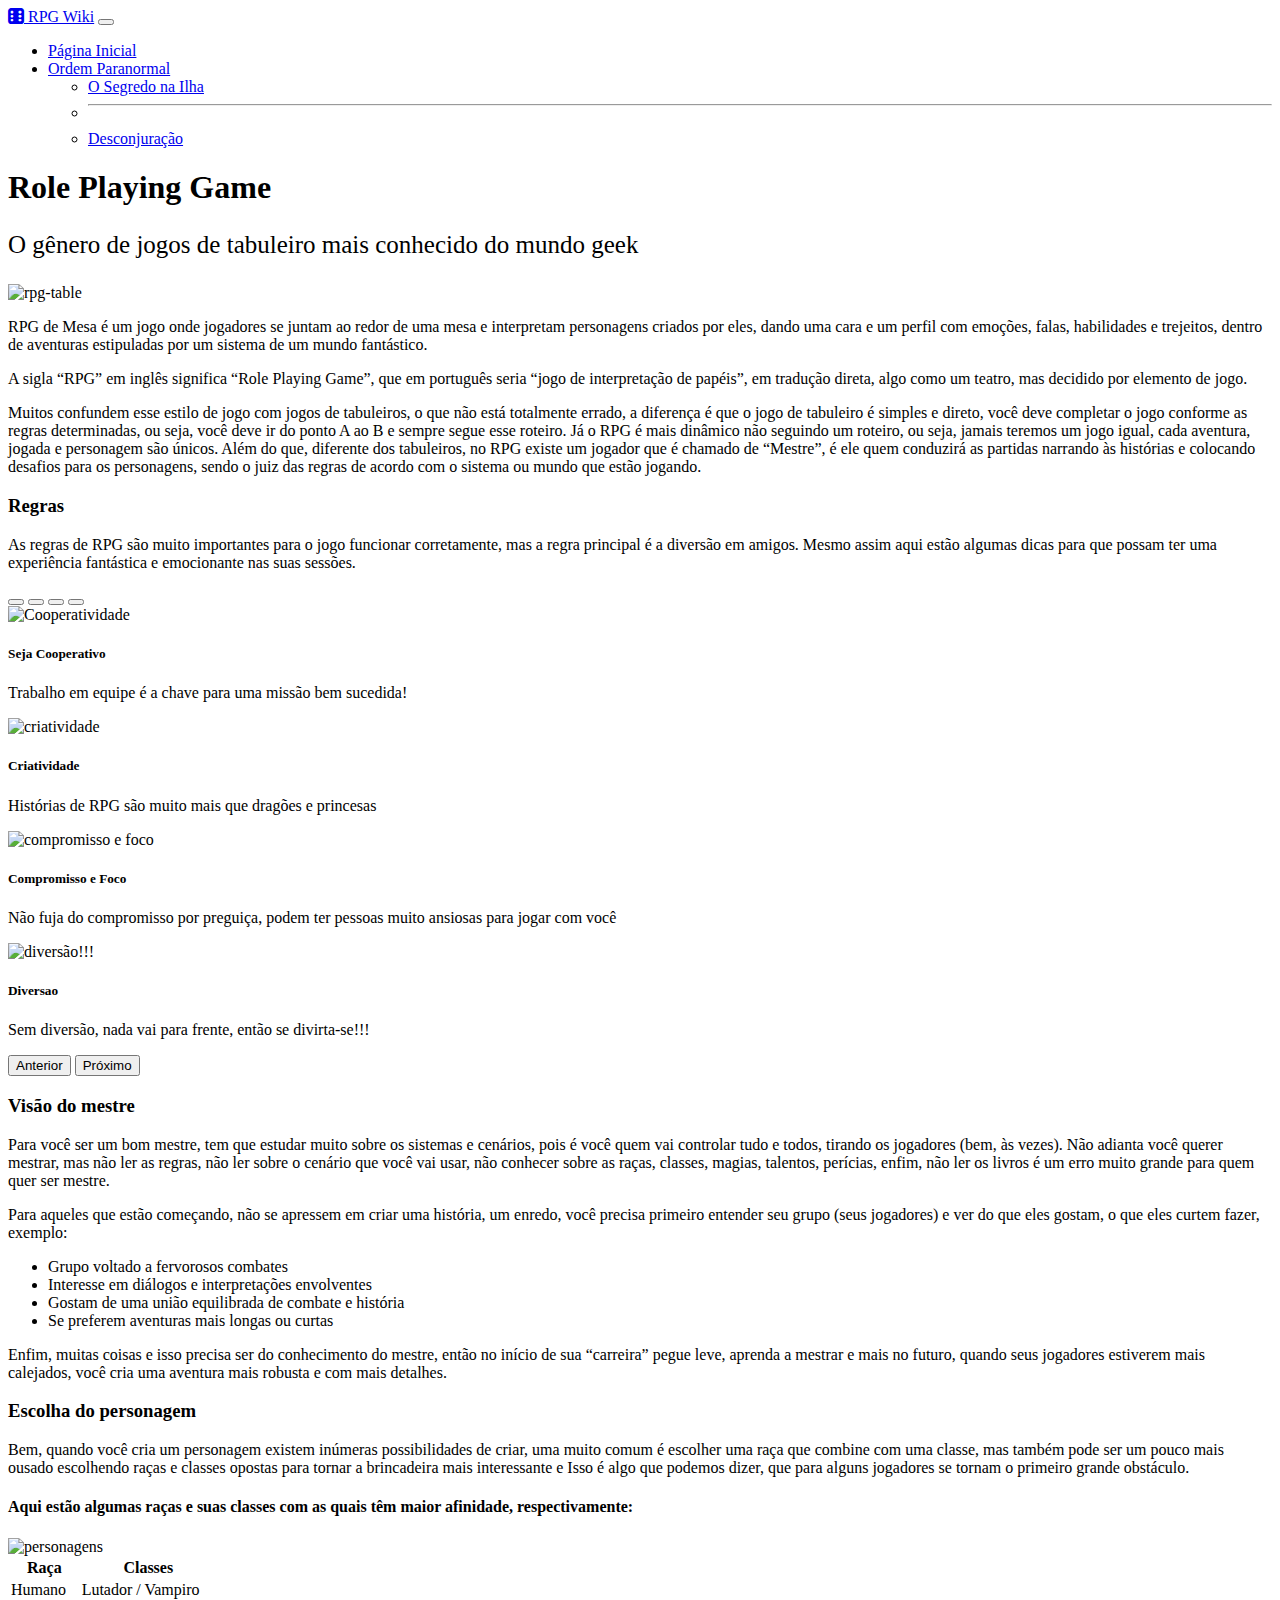
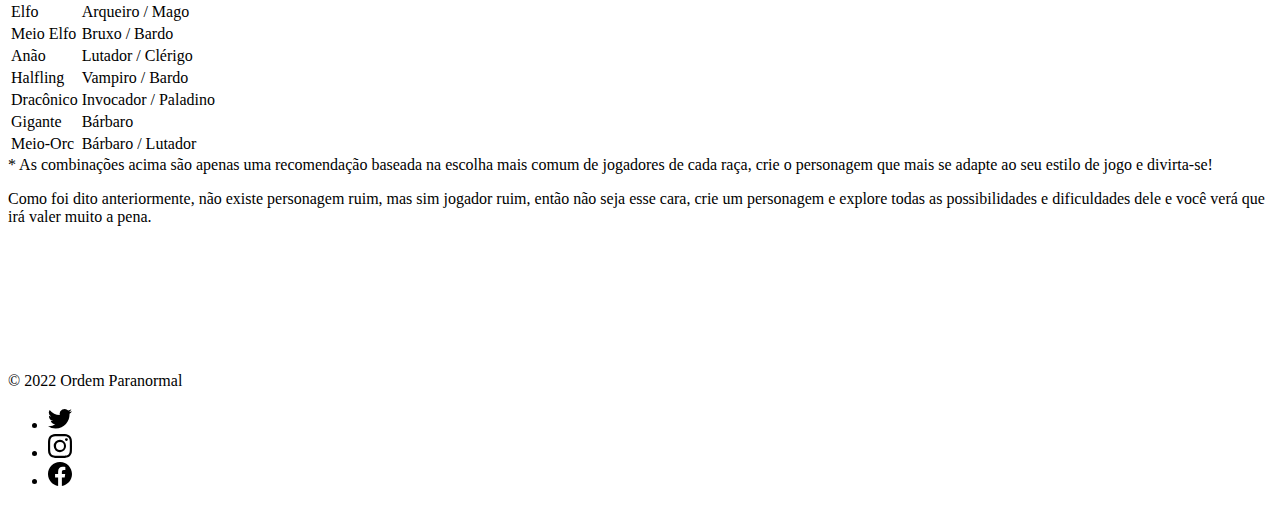
==== Index.html @ 6146f98d "Primeira versão" ====
<!DOCTYPE html>
<html lang="en">

    <head>
        <meta charset="UTF-8">
        <meta http-equiv="X-UA-Compatible" content="IE=edge">
        <meta name="viewport" content="width=device-width, initial-scale=1.0">
        <title>RPG de mesa</title>
        <!-- CSS only -->
        <link
            href="https://cdn.jsdelivr.net/npm/bootstrap@5.2.0/dist/css/bootstrap.min.css"
            rel="stylesheet"
            integrity="sha384-gH2yIJqKdNHPEq0n4Mqa/HGKIhSkIHeL5AyhkYV8i59U5AR6csBvApHHNl/vI1Bx"
            crossorigin="anonymous">
        <!-- JavaScript Bundle with Popper -->
        <script
            src="https://cdn.jsdelivr.net/npm/bootstrap@5.2.0/dist/js/bootstrap.bundle.min.js"
            integrity="sha384-A3rJD856KowSb7dwlZdYEkO39Gagi7vIsF0jrRAoQmDKKtQBHUuLZ9AsSv4jD4Xa"
            crossorigin="anonymous"></script>
        <!-- Link para pegar os ícones -->
        <link rel="stylesheet"
            href="https://cdn.jsdelivr.net/npm/bootstrap-icons@1.9.1/font/bootstrap-icons.css">
        <link rel="stylesheet" href="css.css">
    </head>

    <body class="d-flex flex-column min-vh-100">

        <!-- Navbar -->
        <nav class="navbar navbar-expand-lg navbar-dark" id="nav-inic">
            <div class="container-fluid">
                <a class="navbar-brand ms-2" href="Index.html"><i class="bi bi-dice-6-fill"></i>
                    RPG Wiki</a>
                <button class="navbar-toggler" type="button"
                    data-bs-toggle="collapse"
                    data-bs-target="#navbarSupportedContent"
                    aria-controls="navbarSupportedContent" aria-expanded="false"
                    aria-label="Toggle navigation">
                    <span class="navbar-toggler-icon"></span>
                </button>
                <div class="collapse navbar-collapse"
                    id="navbarSupportedContent">
                    <ul class="navbar-nav">
                        <li class="nav-item">
                            <a class="nav-link active" aria-current="page"
                                href="index.html">Página Inicial</a>
                        </li>
                        <li class="nav-item dropdown">
                            <a class="nav-link dropdown-toggle" href="#"
                                role="button" data-bs-toggle="dropdown"
                                aria-expanded="false">
                                Ordem Paranormal</a>
                            <ul class="dropdown-menu">
                                <li><a class="dropdown-item"
                                        href="OSNI.html">O Segredo na Ilha</a></li>
                                <li>
                                    <hr class="dropdown-divider">
                                </li>
                                <li><a class="dropdown-item"
                                        href="OPD.html">Desconjuração</a></li>
                            </ul>
                        </li>
                    </ul>
                </div>
            </div>
        </nav>

        <div class="container" id="pag-inicial">

            <!-- Título -->
            <div class="row mt-5">
                <div class="col-lg-11 offset-lg-1">
                    <h1>Role Playing Game</h1>
                </div>
                <div class="col-lg-11 offset-lg-1">
                    <p style="font-weight:500; font-size:25px">O gênero de jogos de tabuleiro mais
                        conhecido do mundo geek</p>
                </div>
            </div>

            <!-- Texto inicial -->
            <div class="row justify-content-evenly mt-5">
                <div class="col-lg-6 mb-lg-0 mb-5"><img id="adjust-size-w"
                        src="imgs/pag1/rpg-table.png" alt="rpg-table">
                </div>
                <div class="col-lg-4 align-self-center">
                    <p>RPG de Mesa é um jogo onde jogadores se juntam ao redor
                        de uma mesa e interpretam personagens criados
                        por eles, dando uma cara e um perfil com emoções, falas,
                        habilidades e trejeitos, dentro de
                        aventuras estipuladas por um sistema de um mundo
                        fantástico.</p>

                    <p>A sigla “RPG” em inglês significa “Role Playing Game”,
                        que em português seria “jogo de interpretação
                        de papéis”, em tradução direta, algo como um teatro, mas
                        decidido por elemento de jogo.</p>
                </div>
            </div>
            <div class="row justify-content-center my-3">
                <div class="col-lg-8">
                    <p>Muitos confundem esse estilo de jogo com jogos de
                        tabuleiros, o que não está totalmente errado, a
                        diferença é que o jogo de tabuleiro é simples e direto,
                        você deve completar o jogo conforme as
                        regras determinadas, ou seja, você deve ir do ponto A ao
                        B e sempre segue esse roteiro. Já o RPG é
                        mais dinâmico não seguindo um roteiro, ou seja, jamais
                        teremos um jogo igual, cada aventura, jogada
                        e personagem são únicos. Além do que, diferente dos
                        tabuleiros, no RPG existe um jogador que é
                        chamado de “Mestre”, é ele quem conduzirá as partidas
                        narrando às histórias e colocando desafios
                        para os personagens, sendo o juiz das regras de acordo
                        com o sistema ou mundo que estão jogando.</p>
                </div>
            </div>
        </div>

            <!-- Carousel / Regras -->
        <div class="container-fluid">
            <div class="row justify-content-center py-5 bg-black bg-opacity-25">
                <div class="col-lg-4 col-8 align-self-lg-center text-center">
                    <h3 class="mb-5">Regras</h3>
                    <p>As regras de RPG são muito importantes para o jogo
                        funcionar corretamente, mas a regra principal é a
                        diversão em amigos. Mesmo assim aqui estão algumas dicas
                        para que possam ter uma experiência
                        fantástica e emocionante nas suas sessões.</p>
                </div>
                <div class="col-lg-6 col-10">
                    <div class="carousel slide carousel-fade altura-carousel" id="carousel" data-bs-ride="carousel">
                        <div class="carousel-indicators">
                            <button type="button" data-bs-target="#carousel"
                                data-bs-slide-to="0" class="active"
                                aria-current="true" aria-label="Slide 1"></button>
                            <button type="button" data-bs-target="#carousel"
                                data-bs-slide-to="1"
                                aria-label="Slide 2"></button>
                            <button type="button" data-bs-target="#carousel"
                                data-bs-slide-to="2"
                                aria-label="Slide 3"></button>
                            <button type="button" data-bs-target="#carousel"
                                data-bs-slide-to="3"
                                aria-label="Slide 4"></button>
                        </div>
                        <div class="carousel-inner">
                            <div class="carousel-item active" id="carousel-item"
                                data-bs-interval="5000">
                                <img id="carousel-img"
                                    src="imgs/pag1/cooperative.png"
                                    class="d-block w-100"
                                    alt="Cooperatividade">
                                <div class="carousel-caption d-none d-md-block">
                                    <h5>Seja Cooperativo</h5>
                                    <p>Trabalho em equipe é a chave para uma
                                        missão bem sucedida!</p>
                                </div>
                            </div>
                            <div class="carousel-item" id="carousel-item"
                                data-bs-interval="5000">
                                <img id="carousel-img"
                                    src="imgs/pag1/criatividade.png"
                                    class="d-block w-100" alt="criatividade">
                                <div class="carousel-caption d-none d-md-block">
                                    <h5>Criatividade</h5>
                                    <p>Histórias de RPG são muito mais que
                                        dragões e princesas</p>
                                </div>
                            </div>
                            <div class="carousel-item" id="carousel-item"
                                data-bs-interval="5000">
                                <img id="carousel-img"
                                    src="imgs/pag1/compromisso.png"
                                    class="d-block w-100"
                                    alt="compromisso e foco">
                                <div class="carousel-caption d-none d-md-block">
                                    <h5>Compromisso e Foco</h5>
                                    <p>Não fuja do compromisso por preguiça,
                                        podem ter pessoas muito ansiosas para
                                        jogar com
                                        você</p>
                                </div>
                            </div>
                            <div class="carousel-item" id="carousel-item"
                                data-bs-interval="5000">
                                <img id="carousel-img"
                                    src="imgs/pag1/diversao.png" class="d-block
                                    w-100" alt="diversão!!!">
                                <div class=" carousel-caption d-none
                                    d-md-block">
                                    <h5>Diversao</h5>
                                    <p>Sem diversão, nada vai para frente, então
                                        se divirta-se!!!</p>
                                </div>
                            </div>
                        </div>
                        <button class="carousel-control-prev" type="button"
                            data-bs-target="#carousel" data-bs-slide="prev">
                            <span class="carousel-control-prev-icon"
                                aria-hidden="true"></span>
                            <span class="visually-hidden">Anterior</span>
                        </button>
                        <button class="carousel-control-next" type="button"
                            data-bs-target="#carousel" data-bs-slide="next">
                            <span class="carousel-control-next-icon"
                                aria-hidden="true"></span>
                            <span class="visually-hidden">Próximo</span>
                        </button>
                    </div>
                </div>
            </div>
        </div>
        <div class="container" id="pag-inicial">

            <!-- Visão do mestre -->

            <div class="row justify-content-center mt-5 my-lg-5">
                <div class="col-lg-12">
                    <h3>Visão do mestre</h3>
                </div>
                <div class="col-lg-8 mt-lg-5">
                    <p>Para você ser um bom mestre, tem que estudar muito sobre
                        os sistemas e cenários, pois é você quem vai
                        controlar tudo e todos, tirando os jogadores (bem, às
                        vezes). Não adianta você querer mestrar, mas não
                        ler as regras, não ler sobre o cenário que você vai
                        usar, não conhecer sobre as raças, classes, magias,
                        talentos, perícias, enfim, não ler os livros é um erro
                        muito grande para quem quer ser mestre.</p>
                    <p>Para aqueles que estão começando, não se apressem em
                        criar uma história, um enredo, você precisa primeiro
                        entender seu grupo (seus jogadores) e ver do que eles
                        gostam, o que eles curtem fazer, exemplo:</p>
                    <ul>
                        <li>Grupo voltado a fervorosos combates</li>
                        <li>Interesse em diálogos e interpretações envolventes</li>
                        <li>Gostam de uma união equilibrada de combate e
                            história</li>
                        <li>Se preferem aventuras mais longas ou curtas</li>
                    </ul>
                    <p>Enfim, muitas coisas e isso precisa ser do conhecimento
                        do mestre, então no início de sua “carreira”
                        pegue leve, aprenda a mestrar e mais no futuro, quando
                        seus jogadores estiverem mais calejados, você
                        cria uma aventura mais robusta e com mais detalhes.</p>
                </div>
            </div>

            <!-- Visão do jogador -->
            <div class="row justify-content-center mt-lg-5">
                <div class="col-lg-12">
                    <h3>Escolha do personagem</h3>
                </div>
                <div class="col-lg-8 mt-lg-5">
                    <p>Bem, quando você cria um personagem existem inúmeras
                        possibilidades de criar, uma muito comum é escolher
                        uma raça que combine com uma classe, mas também pode ser
                        um pouco mais ousado escolhendo raças e classes
                        opostas para tornar a brincadeira mais interessante e
                        Isso é algo que podemos dizer, que para alguns
                        jogadores se tornam o primeiro grande obstáculo.</p>
                </div>
                <div class="col-lg-12 my-5 text-center">
                    <h4>Aqui estão algumas raças e suas classes com as quais têm
                        maior afinidade, respectivamente:</h4>
                </div>
            </div>

            <!-- Tabela e imagem -->

            <div class="row justify-content-evenly">
                <div class="col-lg-6 text-center">
                    <img id="adjust-size-w" src="imgs/pag1/personagens-table-nobg.png"
                        alt="personagens">
                </div>
                <div class="col-lg-4 col-sm-10 mt-lg-0 mt-5 align-self-center">
                    <table class="table table-group-divider
                        table-striped-columns">
                        <thead>
                            <tr>
                                <th>Raça</th>
                                <th>Classes</th>
                            </tr>
                        </thead>
                        <tbody>
                            <tr>
                                <td>Humano</td>
                                <td>Lutador / Vampiro</td>
                            </tr>
                            <tr>
                                <td>Elfo</td>
                                <td>Arqueiro / Mago</td>
                            </tr>
                            <tr>
                                <td>Meio Elfo</td>
                                <td>Bruxo / Bardo</td>
                            </tr>
                            <tr>
                                <td>Anão</td>
                                <td>Lutador / Clérigo</td>
                            </tr>
                            <tr>
                                <td>Halfling</td>
                                <td>Vampiro / Bardo</td>
                            </tr>
                            <tr>
                                <td>Dracônico</td>
                                <td>Invocador / Paladino</td>
                            </tr>
                            <tr>
                                <td>Gigante</td>
                                <td>Bárbaro</td>
                            </tr>
                            <tr>
                                <td>Meio-Orc</td>
                                <td>Bárbaro / Lutador</td>
                            </tr>
                        </tbody>
                    </table>

                    <!-- Alert -->

                    <div class="alert alert-warning" role="alert">* As
                        combinações acima são apenas uma recomendação baseada na
                        escolha mais comum de jogadores de cada raça, crie o
                        personagem que mais se adapte ao seu estilo de jogo e
                        divirta-se!</div>
                </div>
            </div>

            <div class="row justify-content-center mt-3 mb-5">
                <div class="col-lg-10">
                    <p>Como foi dito anteriormente, não existe personagem ruim,
                        mas sim
                        jogador ruim, então não seja esse cara, crie um
                        personagem e explore todas as possibilidades e
                        dificuldades dele
                        e você verá que irá valer muito a pena.</p>
                </div>
            </div>
        </div>

        <!-- Footer -->

            <footer id="footer-inic" class="mt-auto d-flex flex-wrap justify-content-evenly align-items-center pt-3 pb-5 mt-5 border-top">
                <div class="col-lg-2 col-sm-3 col-6">
                    <a href="https://ordemparanormal.com.br" class="mb-3 me-2
                        mb-md-0 text-muted text-decoration-none lh-1">
                        <img id="adjust-size-w" alt="ordem paranormal" src="imgs/op-logo.png">
                    </a>
                </div>
                <div class="col-md-4 col-sm-3 col-5 mt-sm-0 mt-3 d-flex align-items-center">
                    <span class="mb-3 mb-md-0">&copy; 2022 Ordem Paranormal</span>
                </div>

                <ul class="nav col-md-4 mt-sm-0 mt-3 justify-content-end list-unstyled
                    d-flex">
                    <li class="ms-3"><a class="text-muted"
                            href="https://twitter.com/OrdemParanormal"><svg
                                class="bi" width="24" height="24">
                                <use xlink:href="#twitter" />
                                </svg></a></li>
                        <li class="ms-3"><a class="text-muted"
                                href="https://www.instagram.com/ordemparanormal/"><svg
                                    class="bi" width="24" height="24">
                                    <use xlink:href="#instagram" />
                                    </svg></a></li>
                            <li class="ms-3"><a class="text-muted"
                                    href="https://www.facebook.com/OrdemParanormal"><svg
                                        class="bi" width="24" height="24">
                                        <use xlink:href="#facebook" />
                                        </svg></a></li>
                            </ul>
                        </footer>

                    <svg xmlns="http://www.w3.org/2000/svg" style="display:
                        none;">
                        <symbol id="bootstrap" viewBox="0 0 118 94">
                            <title>Bootstrap</title>
                            <path fill-rule="evenodd" clip-rule="evenodd"
                                d="M24.509 0c-6.733 0-11.715 5.893-11.492
                                12.284.214 6.14-.064 14.092-2.066 20.577C8.943
                                39.365 5.547 43.485 0 44.014v5.972c5.547.529
                                8.943 4.649 10.951 11.153 2.002 6.485 2.28
                                14.437 2.066 20.577C12.794 88.106 17.776 94
                                24.51 94H93.5c6.733 0 11.714-5.893
                                11.491-12.284-.214-6.14.064-14.092 2.066-20.577
                                2.009-6.504 5.396-10.624
                                10.943-11.153v-5.972c-5.547-.529-8.934-4.649-10.943-11.153-2.002-6.484-2.28-14.437-2.066-20.577C105.214
                                5.894 100.233 0 93.5 0H24.508zM80 57.863C80
                                66.663 73.436 72 62.543 72H44a2 2 0 01-2-2V24a2
                                2 0 012-2h18.437c9.083 0 15.044 4.92 15.044
                                12.474 0 5.302-4.01 10.049-9.119
                                10.88v.277C75.317 46.394 80 51.21 80
                                57.863zM60.521 28.34H49.948v14.934h8.905c6.884 0
                                10.68-2.772 10.68-7.727
                                0-4.643-3.264-7.207-9.012-7.207zM49.948
                                49.2v16.458H60.91c7.167 0 10.964-2.876
                                10.964-8.281
                                0-5.406-3.903-8.178-11.425-8.178H49.948z">
                            </path>
                        </symbol>
                        <symbol id="facebook" viewBox="0 0 16 16">
                            <path
                                d="M16 8.049c0-4.446-3.582-8.05-8-8.05C3.58
                                0-.002 3.603-.002 8.05c0 4.017 2.926 7.347 6.75
                                7.951v-5.625h-2.03V8.05H6.75V6.275c0-2.017
                                1.195-3.131 3.022-3.131.876 0 1.791.157
                                1.791.157v1.98h-1.009c-.993 0-1.303.621-1.303
                                1.258v1.51h2.218l-.354 2.326H9.25V16c3.824-.604
                                6.75-3.934 6.75-7.951z" />
                            </symbol>
                            <symbol id="instagram" viewBox="0 0 16 16">
                                <path
                                    d="M8 0C5.829 0 5.556.01 4.703.048 3.85.088
                                    3.269.222 2.76.42a3.917 3.917 0 0
                                    0-1.417.923A3.927 3.927 0 0 0 .42 2.76C.222
                                    3.268.087 3.85.048 4.7.01 5.555 0 5.827 0
                                    8.001c0 2.172.01 2.444.048 3.297.04.852.174
                                    1.433.372 1.942.205.526.478.972.923
                                    1.417.444.445.89.719 1.416.923.51.198
                                    1.09.333 1.942.372C5.555 15.99 5.827 16 8
                                    16s2.444-.01 3.298-.048c.851-.04 1.434-.174
                                    1.943-.372a3.916 3.916 0 0 0
                                    1.416-.923c.445-.445.718-.891.923-1.417.197-.509.332-1.09.372-1.942C15.99
                                    10.445 16 10.173 16
                                    8s-.01-2.445-.048-3.299c-.04-.851-.175-1.433-.372-1.941a3.926
                                    3.926 0 0 0-.923-1.417A3.911 3.911 0 0 0
                                    13.24.42c-.51-.198-1.092-.333-1.943-.372C10.443.01
                                    10.172 0 7.998 0h.003zm-.717
                                    1.442h.718c2.136 0 2.389.007
                                    3.232.046.78.035 1.204.166
                                    1.486.275.373.145.64.319.92.599.28.28.453.546.598.92.11.281.24.705.275
                                    1.485.039.843.047 1.096.047 3.231s-.008
                                    2.389-.047 3.232c-.035.78-.166 1.203-.275
                                    1.485a2.47 2.47 0 0
                                    1-.599.919c-.28.28-.546.453-.92.598-.28.11-.704.24-1.485.276-.843.038-1.096.047-3.232.047s-2.39-.009-3.233-.047c-.78-.036-1.203-.166-1.485-.276a2.478
                                    2.478 0 0 1-.92-.598 2.48 2.48 0 0
                                    1-.6-.92c-.109-.281-.24-.705-.275-1.485-.038-.843-.046-1.096-.046-3.233
                                    0-2.136.008-2.388.046-3.231.036-.78.166-1.204.276-1.486.145-.373.319-.64.599-.92.28-.28.546-.453.92-.598.282-.11.705-.24
                                    1.485-.276.738-.034 1.024-.044
                                    2.515-.045v.002zm4.988 1.328a.96.96 0 1 0 0
                                    1.92.96.96 0 0 0 0-1.92zm-4.27 1.122a4.109
                                    4.109 0 1 0 0 8.217 4.109 4.109 0 0 0
                                    0-8.217zm0 1.441a2.667 2.667 0 1 1 0 5.334
                                    2.667 2.667 0 0 1 0-5.334z" />
                                </symbol>
                                <symbol id="twitter" viewBox="0 0 16 16">
                                    <path
                                        d="M5.026 15c6.038 0 9.341-5.003
                                        9.341-9.334 0-.14 0-.282-.006-.422A6.685
                                        6.685 0 0 0 16 3.542a6.658 6.658 0 0
                                        1-1.889.518 3.301 3.301 0 0 0
                                        1.447-1.817 6.533 6.533 0 0
                                        1-2.087.793A3.286 3.286 0 0 0 7.875
                                        6.03a9.325 9.325 0 0 1-6.767-3.429 3.289
                                        3.289 0 0 0 1.018 4.382A3.323 3.323 0 0
                                        1 .64 6.575v.045a3.288 3.288 0 0 0 2.632
                                        3.218 3.203 3.203 0 0 1-.865.115 3.23
                                        3.23 0 0 1-.614-.057 3.283 3.283 0 0 0
                                        3.067 2.277A6.588 6.588 0 0 1 .78
                                        13.58a6.32 6.32 0 0 1-.78-.045A9.344
                                        9.344 0 0 0 5.026 15z" />
                                    </symbol>
                                </svg>

                            </body>

                        </html>
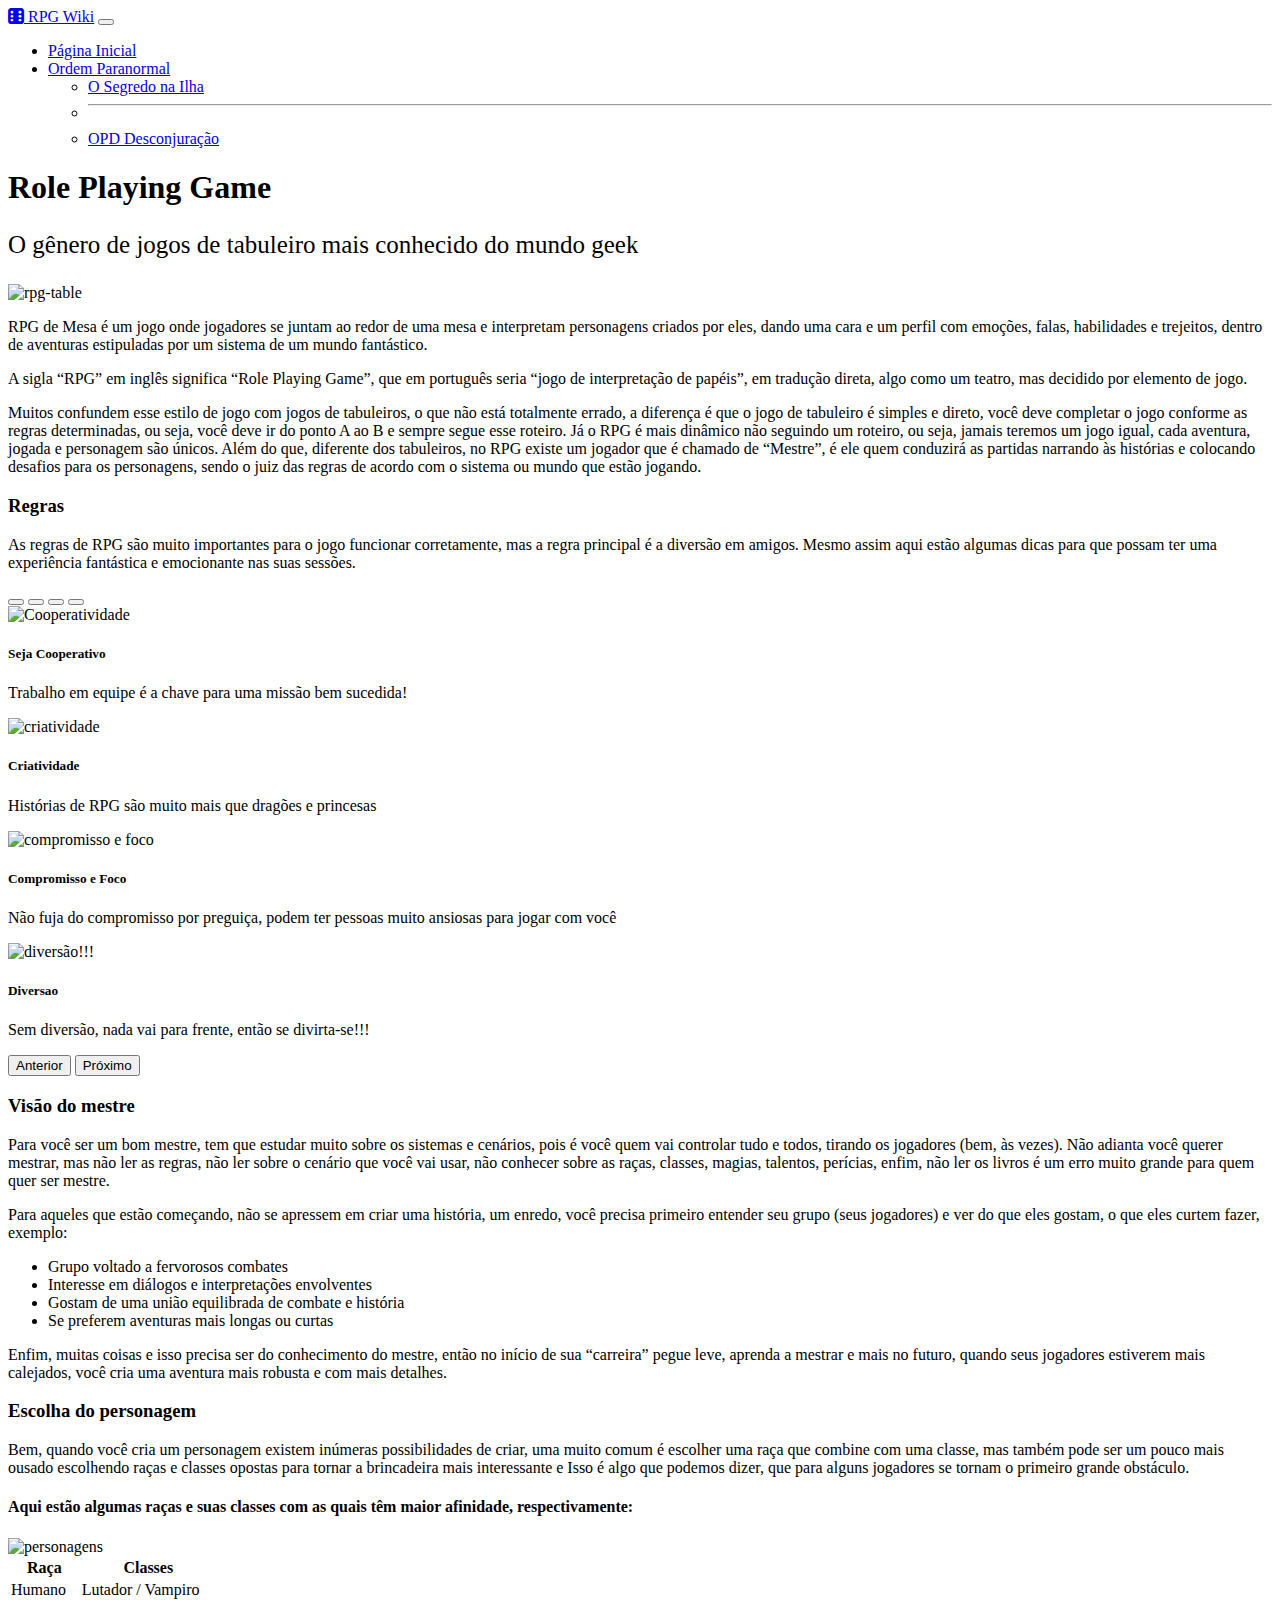
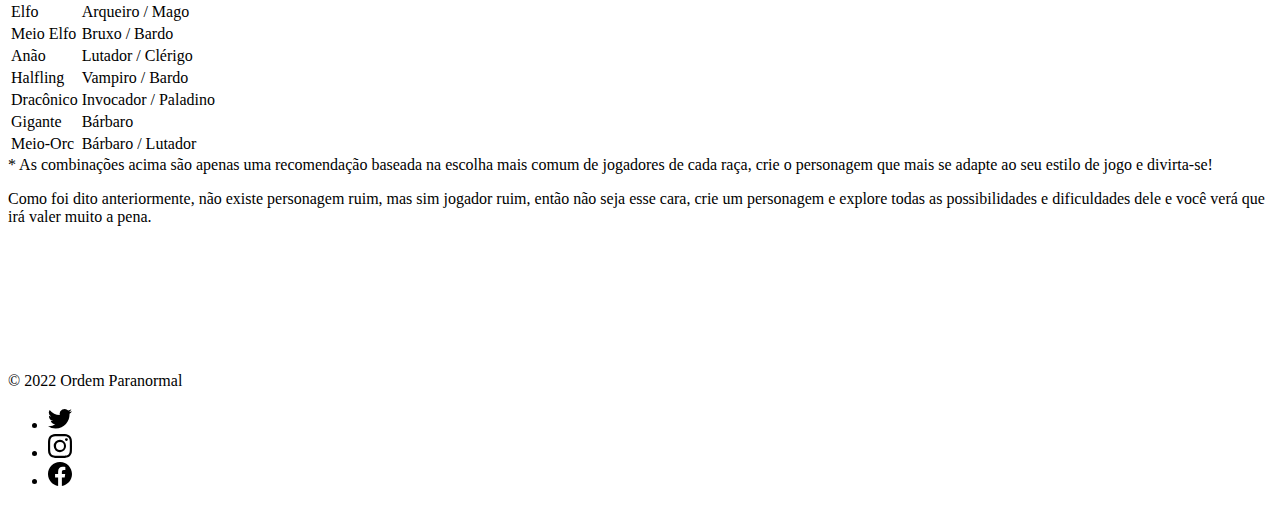
==== commit 5f61c000: "Primeira Versão" ====
--- a/Index.html
+++ b/Index.html
@@ -56,7 +56,7 @@
                                     <hr class="dropdown-divider">
                                 </li>
                                 <li><a class="dropdown-item"
-                                        href="OPD.html">Desconjuração</a></li>
+                                        href="OPD.html">OPD Desconjuração</a></li>
                             </ul>
                         </li>
                     </ul>
